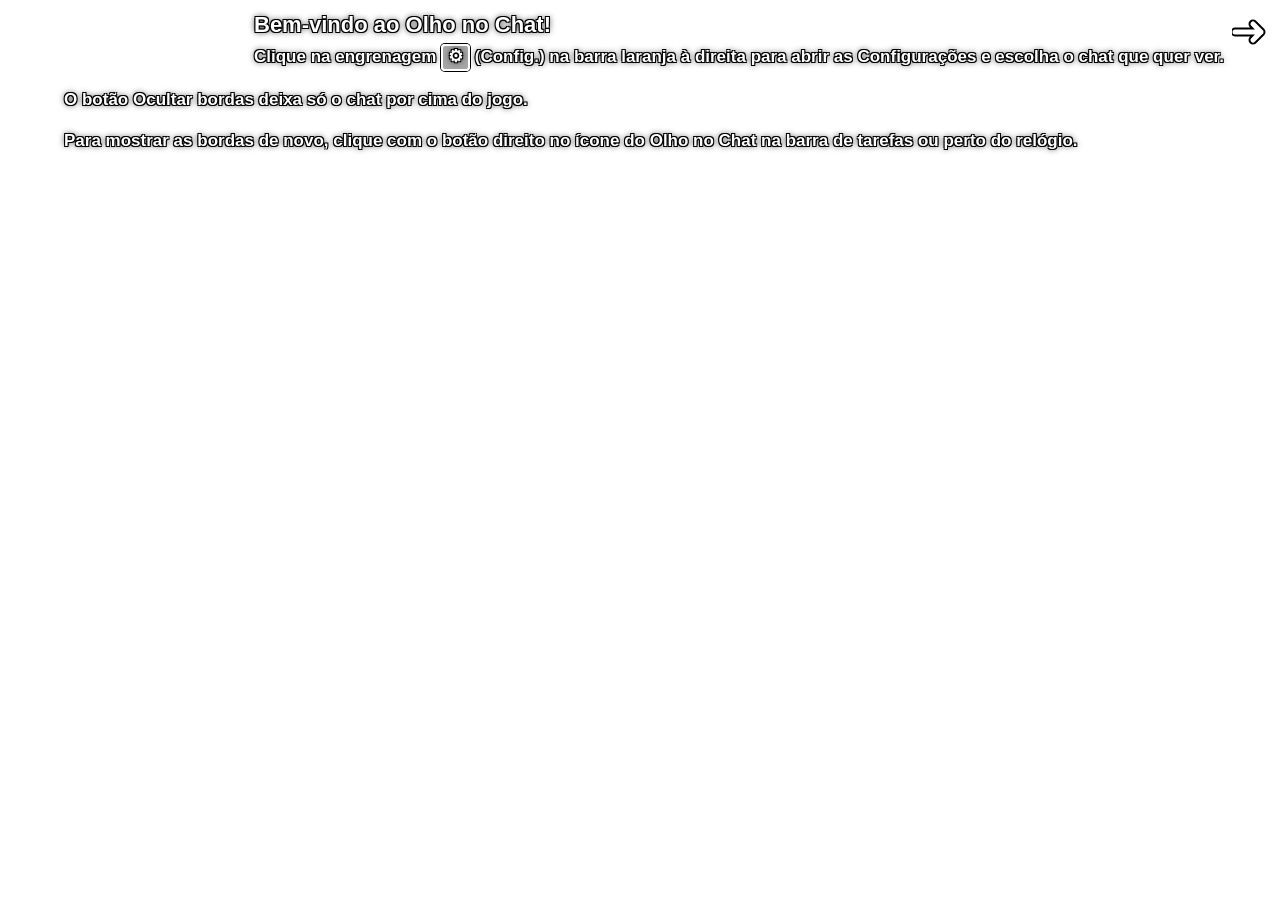
==== OlhoNoChat/browser/index.html @ f9187026 "Olho no Chat 1.2.0" ====
<!DOCTYPE html>
<html lang="pt-BR">
<head>
<meta charset="utf-8">
<title>Olho no Chat</title>
<style>
    html, body { margin: 0; background: transparent; overflow: hidden; }
    body {
        font-family: 'Segoe UI', Arial, sans-serif;
        font-weight: 800;
        font-size: 17px;
        line-height: 1.35;
        color: #fff;
        text-shadow: -1px -1px 0 #000, 1px -1px 0 #000, -1px 1px 0 #000, 1px 1px 0 #000, 0 0 6px #000;
        padding: 6px 14px;
    }
    .step { display: flex; gap: 8px; align-items: flex-start; margin: 4px 0 18px; }
    .arrow { flex: 0 0 auto; width: 34px; height: 44px; }
    .arrow path { fill: none; stroke: #fff; stroke-width: 5; stroke-linecap: round; stroke-linejoin: round; }
    .arrow .outline { stroke: #000; stroke-width: 9; }
    h1 { font-size: 22px; margin: 0 0 4px; }
    .key {
        display: inline-block; padding: 0 5px; border: 2px solid #fff; border-radius: 4px;
        box-shadow: 0 0 0 1px #000; background: rgba(0,0,0,.35);
    }
</style>
</head>
<body>
    <div class="step" id="first-step">
        <svg class="arrow" id="arrow-up" viewBox="0 0 34 44"><path class="outline" d="M28 40 C 12 34, 6 22, 6 6 M6 6 L 1 14 M6 6 L 13 12"/><path d="M28 40 C 12 34, 6 22, 6 6 M6 6 L 1 14 M6 6 L 13 12"/></svg>
        <svg class="arrow" id="arrow-right" viewBox="0 0 34 44"><path class="outline" d="M3 22 H 29 M29 22 L 21 14 M29 22 L 21 30"/><path d="M3 22 H 29 M29 22 L 21 14 M29 22 L 21 30"/></svg>
        <div>
            <h1>Bem-vindo ao Olho no Chat!</h1>
            <span id="where-channel">Digite o nome do seu canal da Twitch aqui em cima e clique em <b>Entrar no chat</b>.</span>
            <span id="where-settings">Clique na engrenagem <span class="key">&#9881;</span> (<b>Config.</b>) na barra laranja à direita para abrir as <b>Configurações</b> e escolha o chat que quer ver.</span>
        </div>
    </div>
    <div class="step">
        <div style="width:42px"></div>
        <div>O botão <b>Ocultar bordas</b> deixa só o chat por cima do jogo.</div>
    </div>
    <div class="step">
        <div style="width:42px"></div>
        <div>Para mostrar as bordas de novo, clique com o botão direito no ícone do Olho no Chat na barra de tarefas ou perto do relógio.</div>
    </div>
<script>
    // "?canal": the channel strip is right above this page (see MainWindow.ChannelBar.cs);
    // otherwise the arrow points to the gear of the side toolbar
    var inStrip = location.search.indexOf('canal') >= 0;
    document.getElementById(inStrip ? 'where-settings' : 'where-channel').style.display = 'none';
    document.getElementById(inStrip ? 'arrow-right' : 'arrow-up').style.display = 'none';
    if (!inStrip) document.getElementById('first-step').style.flexDirection = 'row-reverse';
</script>
</body>
</html>
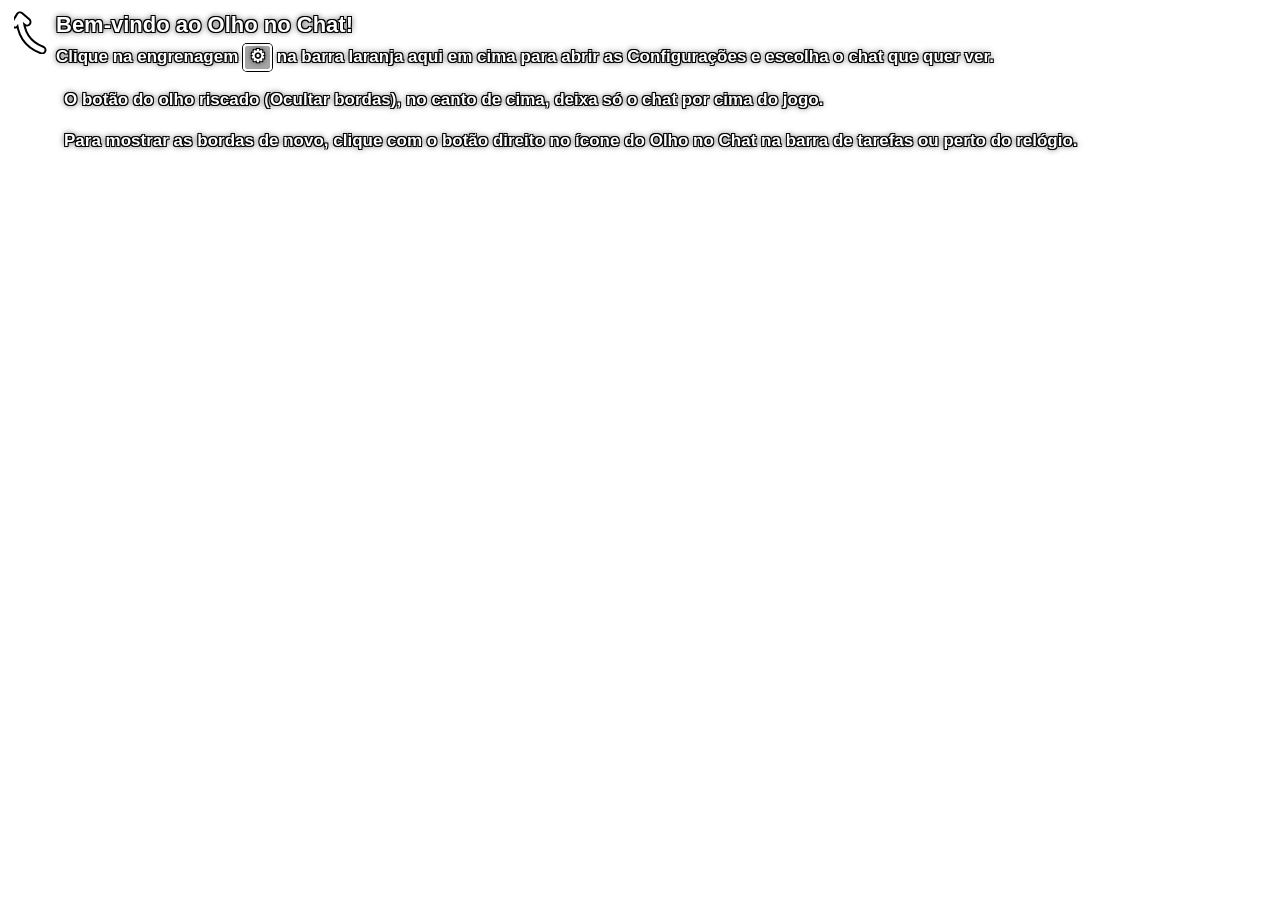
==== commit 333d6e82: "Olho no Chat 1.3.0: barra de cima só com ícones, sliders de texto e fundo, canto de redimensionar ma" ====
--- a/OlhoNoChat/browser/index.html
+++ b/OlhoNoChat/browser/index.html
@@ -26,18 +26,17 @@
 </style>
 </head>
 <body>
-    <div class="step" id="first-step">
-        <svg class="arrow" id="arrow-up" viewBox="0 0 34 44"><path class="outline" d="M28 40 C 12 34, 6 22, 6 6 M6 6 L 1 14 M6 6 L 13 12"/><path d="M28 40 C 12 34, 6 22, 6 6 M6 6 L 1 14 M6 6 L 13 12"/></svg>
-        <svg class="arrow" id="arrow-right" viewBox="0 0 34 44"><path class="outline" d="M3 22 H 29 M29 22 L 21 14 M29 22 L 21 30"/><path d="M3 22 H 29 M29 22 L 21 14 M29 22 L 21 30"/></svg>
+    <div class="step">
+        <svg class="arrow" viewBox="0 0 34 44"><path class="outline" d="M28 40 C 12 34, 6 22, 6 6 M6 6 L 1 14 M6 6 L 13 12"/><path d="M28 40 C 12 34, 6 22, 6 6 M6 6 L 1 14 M6 6 L 13 12"/></svg>
         <div>
             <h1>Bem-vindo ao Olho no Chat!</h1>
             <span id="where-channel">Digite o nome do seu canal da Twitch aqui em cima e clique em <b>Entrar no chat</b>.</span>
-            <span id="where-settings">Clique na engrenagem <span class="key">&#9881;</span> (<b>Config.</b>) na barra laranja à direita para abrir as <b>Configurações</b> e escolha o chat que quer ver.</span>
+            <span id="where-settings">Clique na engrenagem <span class="key">&#9881;</span> na barra laranja aqui em cima para abrir as <b>Configurações</b> e escolha o chat que quer ver.</span>
         </div>
     </div>
     <div class="step">
         <div style="width:42px"></div>
-        <div>O botão <b>Ocultar bordas</b> deixa só o chat por cima do jogo.</div>
+        <div>O botão do olho riscado (<b>Ocultar bordas</b>), no canto de cima, deixa só o chat por cima do jogo.</div>
     </div>
     <div class="step">
         <div style="width:42px"></div>
@@ -45,11 +44,9 @@
     </div>
 <script>
     // "?canal": the channel strip is right above this page (see MainWindow.ChannelBar.cs);
-    // otherwise the arrow points to the gear of the side toolbar
+    // otherwise the arrow points to the gear of the title bar
     var inStrip = location.search.indexOf('canal') >= 0;
     document.getElementById(inStrip ? 'where-settings' : 'where-channel').style.display = 'none';
-    document.getElementById(inStrip ? 'arrow-right' : 'arrow-up').style.display = 'none';
-    if (!inStrip) document.getElementById('first-step').style.flexDirection = 'row-reverse';
 </script>
 </body>
 </html>
